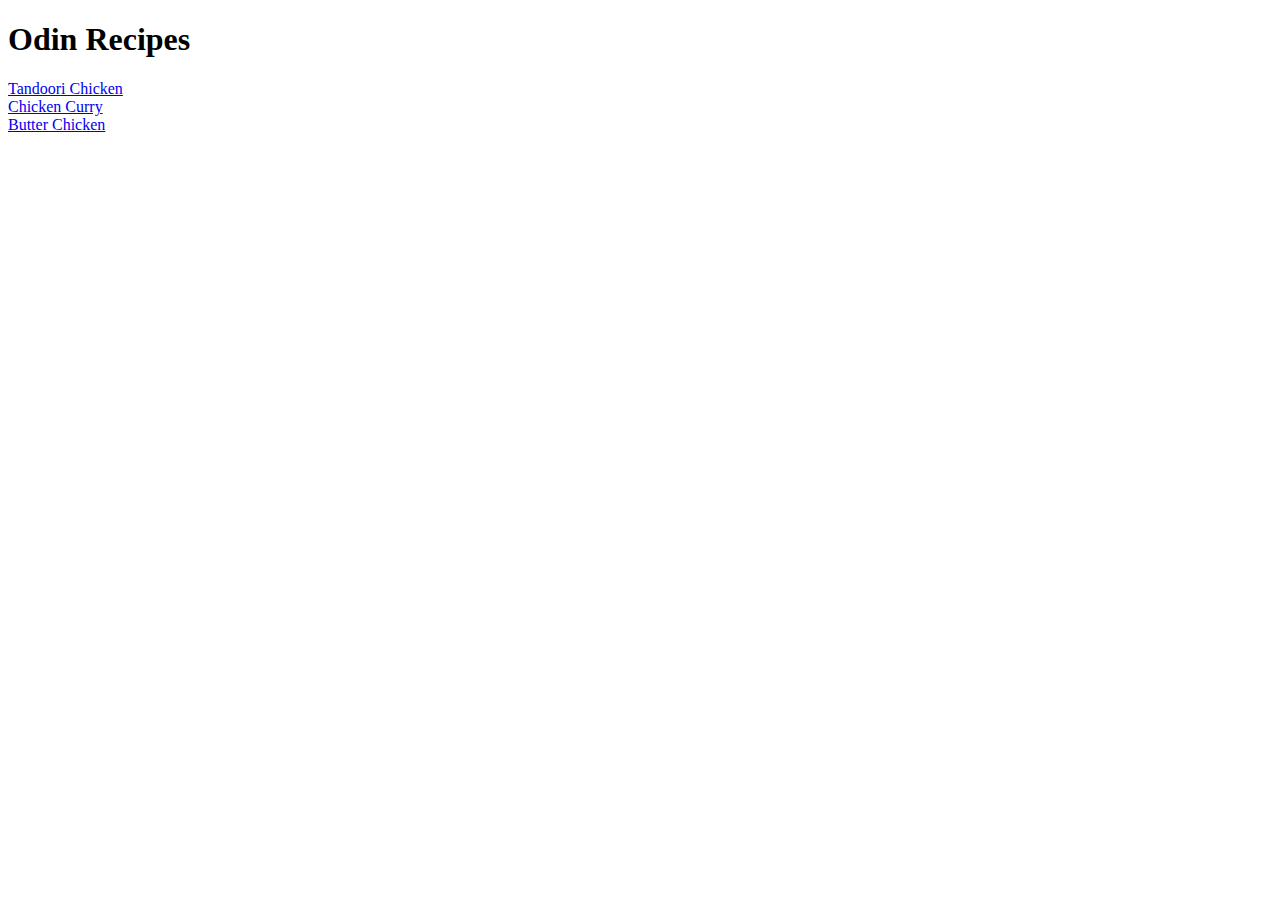
==== odin-recipes/index.html @ a55587d9 "main file \n\n inserted index files and its sub directories" ====
<!DOCTYPE html>
<html lang="en">
<head>
    <meta charset="UTF-8">
    <meta name="viewport" content="width=device-width, initial-scale=1.0">
    <title>Document</title>
</head>
<body>
    <h1>Odin Recipes</h1>
    <a href="./recipes/tandooriChicken.html">Tandoori Chicken</a><br/>
    <a href="./recipes/chickenCurry.html">Chicken Curry</a><br/>
    <a href="./recipes/butterChicken.html">Butter Chicken</a>
</body>
</html>
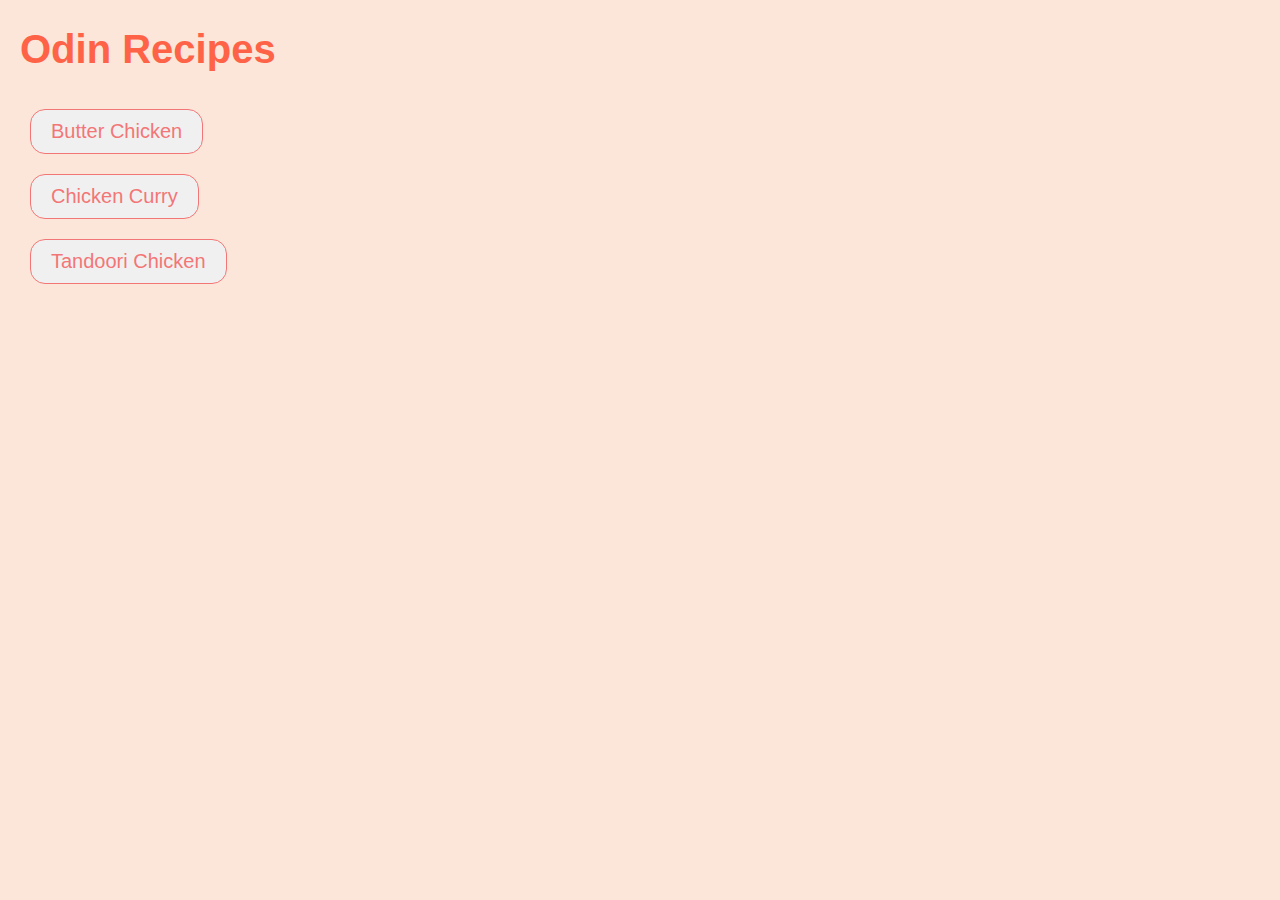
==== commit f4232c8f: "included links and added styles to each web page" ====
--- a/odin-recipes/index.html
+++ b/odin-recipes/index.html
@@ -3,12 +3,15 @@
 <head>
     <meta charset="UTF-8">
     <meta name="viewport" content="width=device-width, initial-scale=1.0">
-    <title>Document</title>
+    <title>Recipe Vlog</title>
+    <link rel="stylesheet" href="index.css">
 </head>
 <body>
     <h1>Odin Recipes</h1>
+    <a href="./recipes/butterChicken.html">Butter Chicken</a><br/>
+    <a href="./recipes/chickenCurry.html">Chicken Curry</a><br/>
     <a href="./recipes/tandooriChicken.html">Tandoori Chicken</a><br/>
-    <a href="./recipes/chickenCurry.html">Chicken Curry</a><br/>
-    <a href="./recipes/butterChicken.html">Butter Chicken</a>
+    
+    
 </body>
 </html>--- a/odin-recipes/index.css
+++ b/odin-recipes/index.css
@@ -0,0 +1,21 @@
+body{
+    padding: 0px 20px;
+    margin: 0px;
+    background-color: rgb(251, 230, 217);
+    font-family: Verdana, Geneva, Tahoma, sans-serif;
+}
+h1{
+    color: tomato;
+    font-size: 2.5rem;
+}
+a{
+    color: rgb(243, 118, 118);  
+    background-color: rgb(240, 240, 240);
+    padding: 10px 20px;
+    margin:10px;
+    border-radius: 15px;
+    text-decoration: none;
+    display: inline-block;
+    font-size: 1.25rem;
+    border: 1px solid rgb(243, 118, 118);
+}